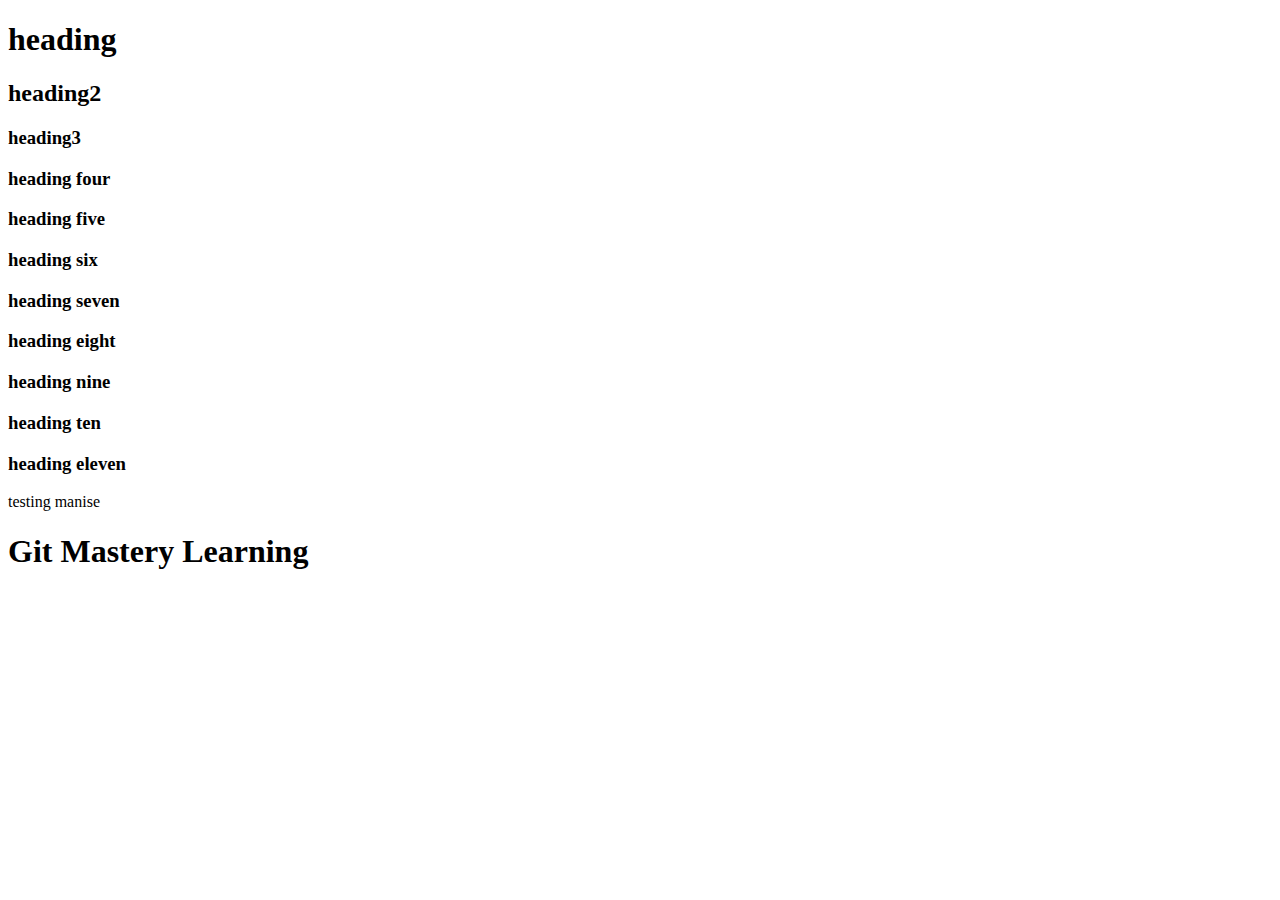
==== index.html @ 8b66d23d "testingmanise" ====
<!DOCTYPE html>
<html>
<head>
    <meta charset='utf-8'>
    <meta http-equiv='X-UA-Compatible' content='IE=edge'>
    <title>Page Title</title>
    <meta name='viewport' content='width=device-width, initial-scale=1'>
    <link rel='stylesheet' type='text/css' media='screen' href='main.css'>
    <script src='main.js'></script>
</head>
<body>
    <h1>heading</h1>
    <h2>heading2</h2>
    <h3>heading3</h3>
    <h3>heading four</h3>
    <h3>heading five</h3>
    <h3>heading six</h3>
    <h3>heading seven</h3>
    <h3>heading eight</h3>
    <h3>heading nine</h3>
    <h3>heading ten</h3>
    <h3>heading eleven</h3>
    <h10>testing manise</h10>

    <div>
        <h1>Git Mastery Learning</h1>
    </div>

</body>
</html>
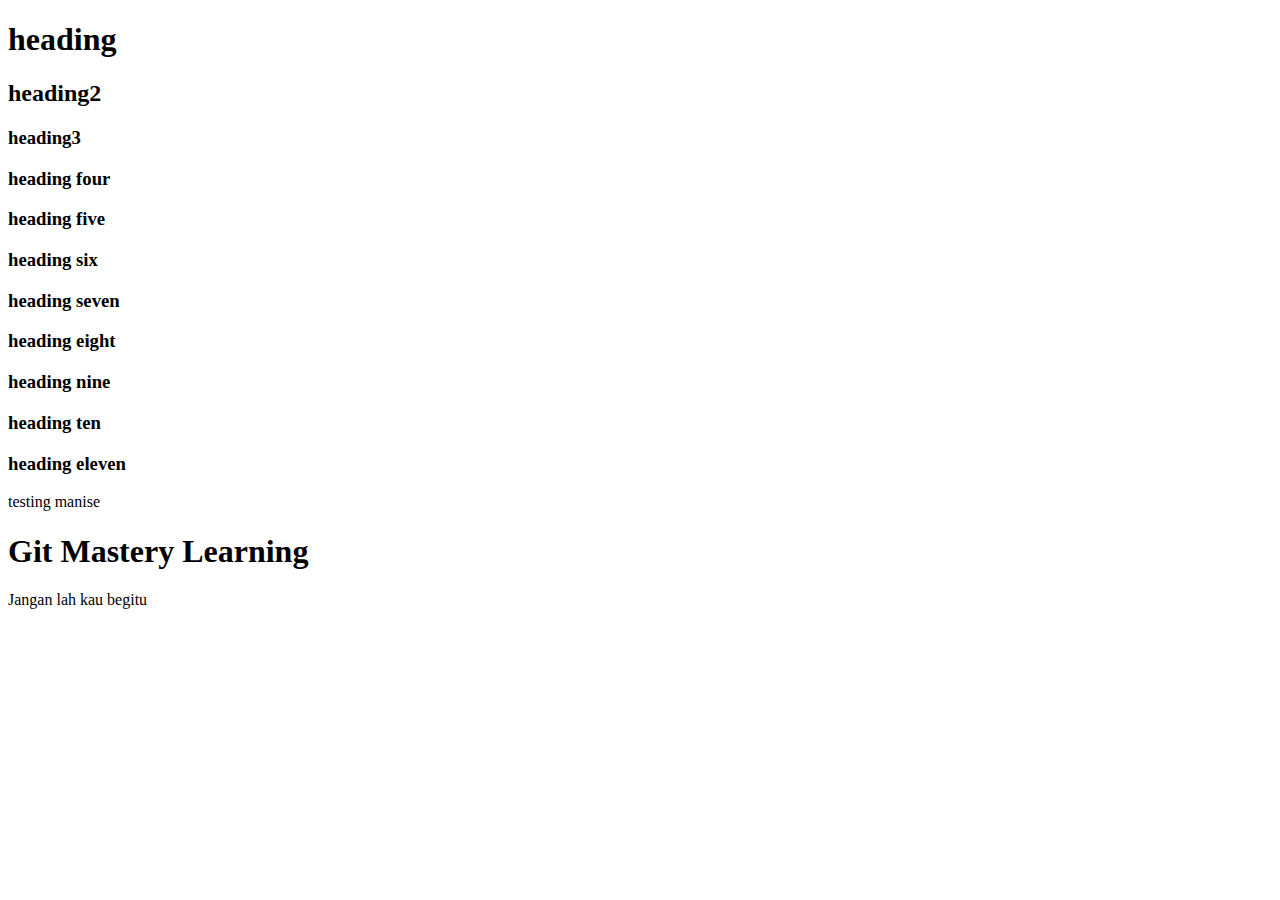
==== commit 0d615e27: "add janganlah kau begitu" ====
--- a/index.html
+++ b/index.html
@@ -26,5 +26,7 @@
         <h1>Git Mastery Learning</h1>
     </div>
 
+    <p> Jangan lah kau begitu</p>
+
 </body>
 </html>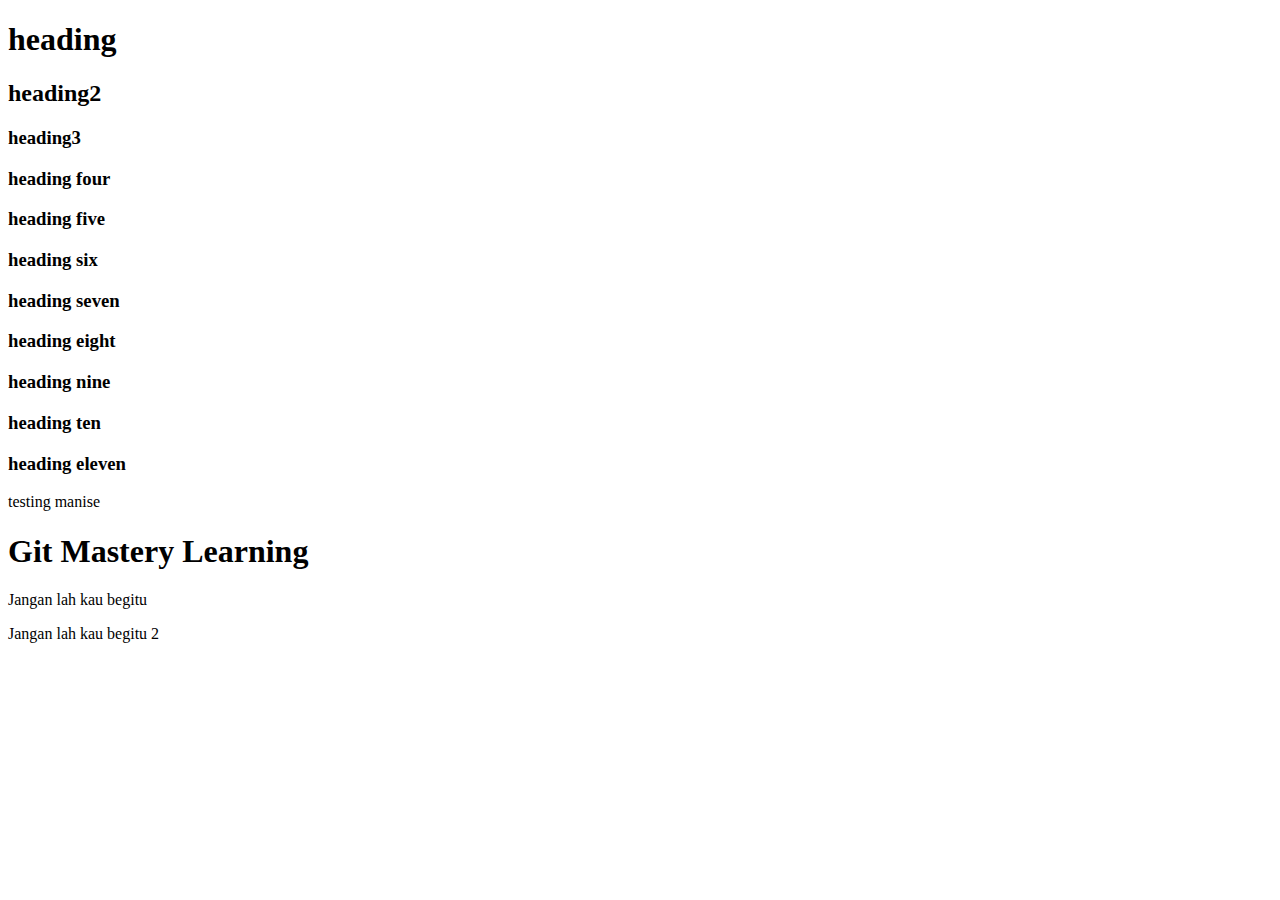
==== commit 6738031f: "adding jkb 2" ====
--- a/index.html
+++ b/index.html
@@ -28,5 +28,7 @@
 
     <p> Jangan lah kau begitu</p>
 
+    <p> Jangan lah kau begitu 2</p>
+
 </body>
 </html>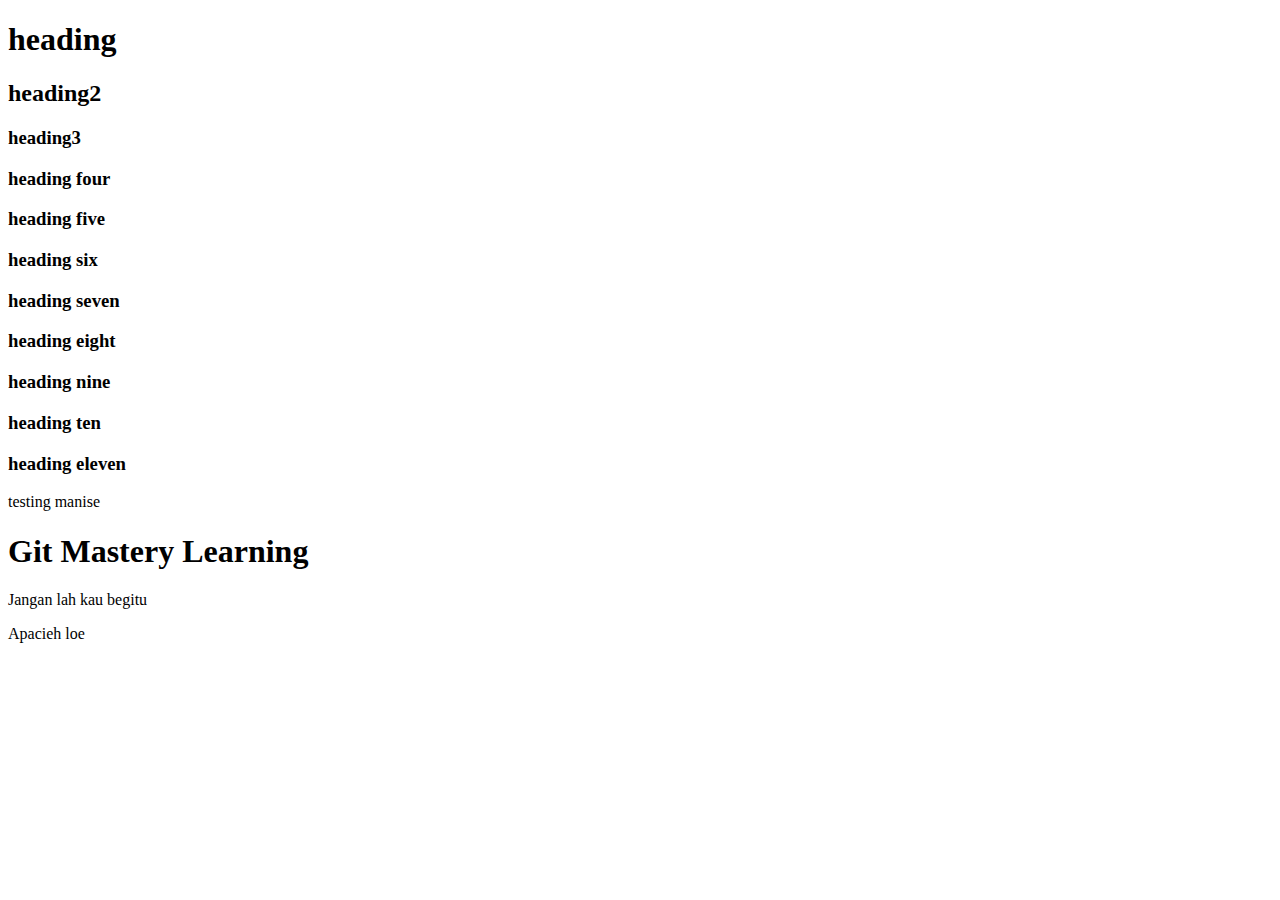
==== commit 78884be5: "adding new parapgraph" ====
--- a/index.html
+++ b/index.html
@@ -28,7 +28,7 @@
 
     <p> Jangan lah kau begitu</p>
 
-    <p> Jangan lah kau begitu 2</p>
+    <p> Apacieh loe</p>
 
 </body>
 </html>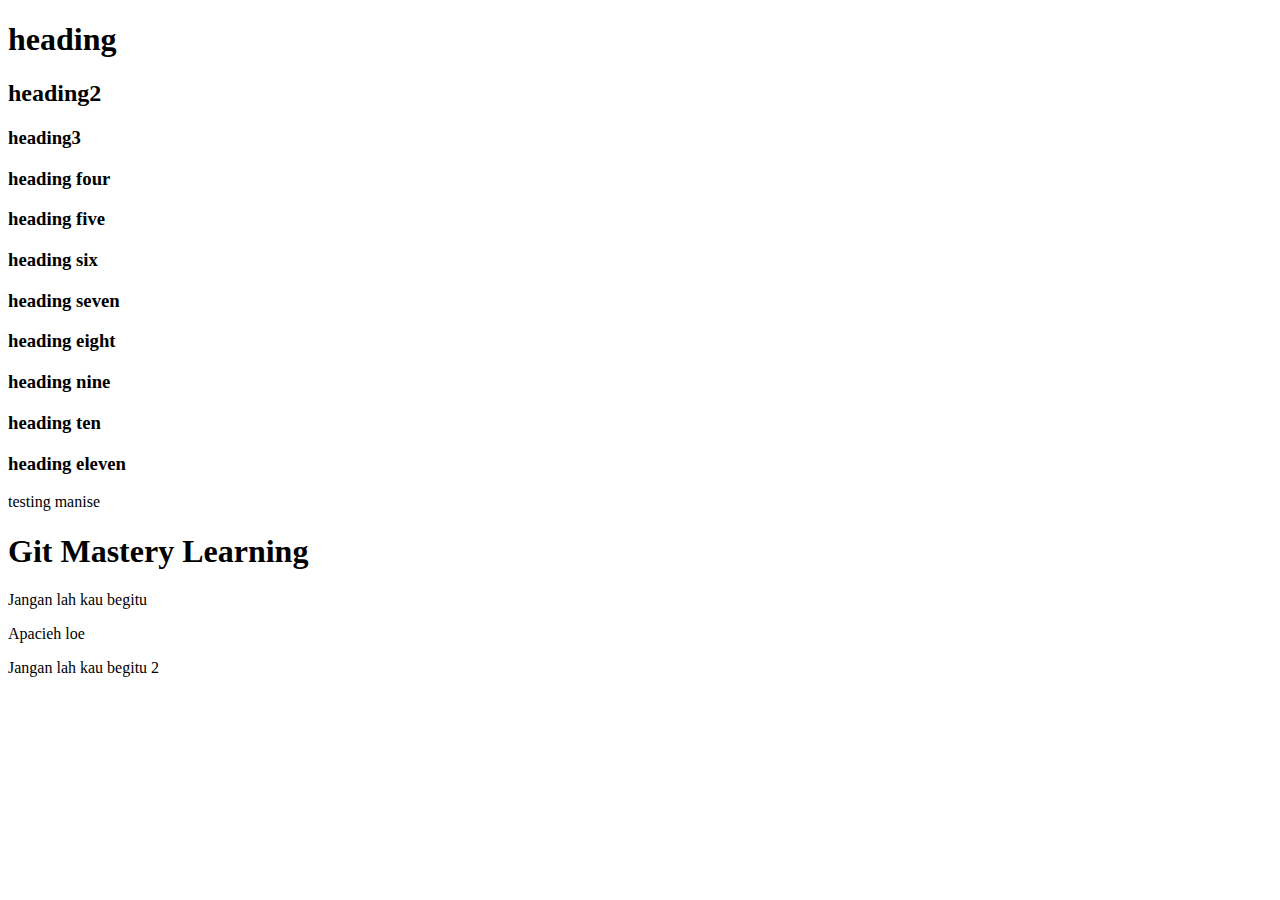
==== commit cdd14527: "fixing rebasing file" ====
--- a/index.html
+++ b/index.html
@@ -27,8 +27,8 @@
     </div>
 
     <p> Jangan lah kau begitu</p>
-
     <p> Apacieh loe</p>
+    <p> Jangan lah kau begitu 2</p>
 
 </body>
 </html>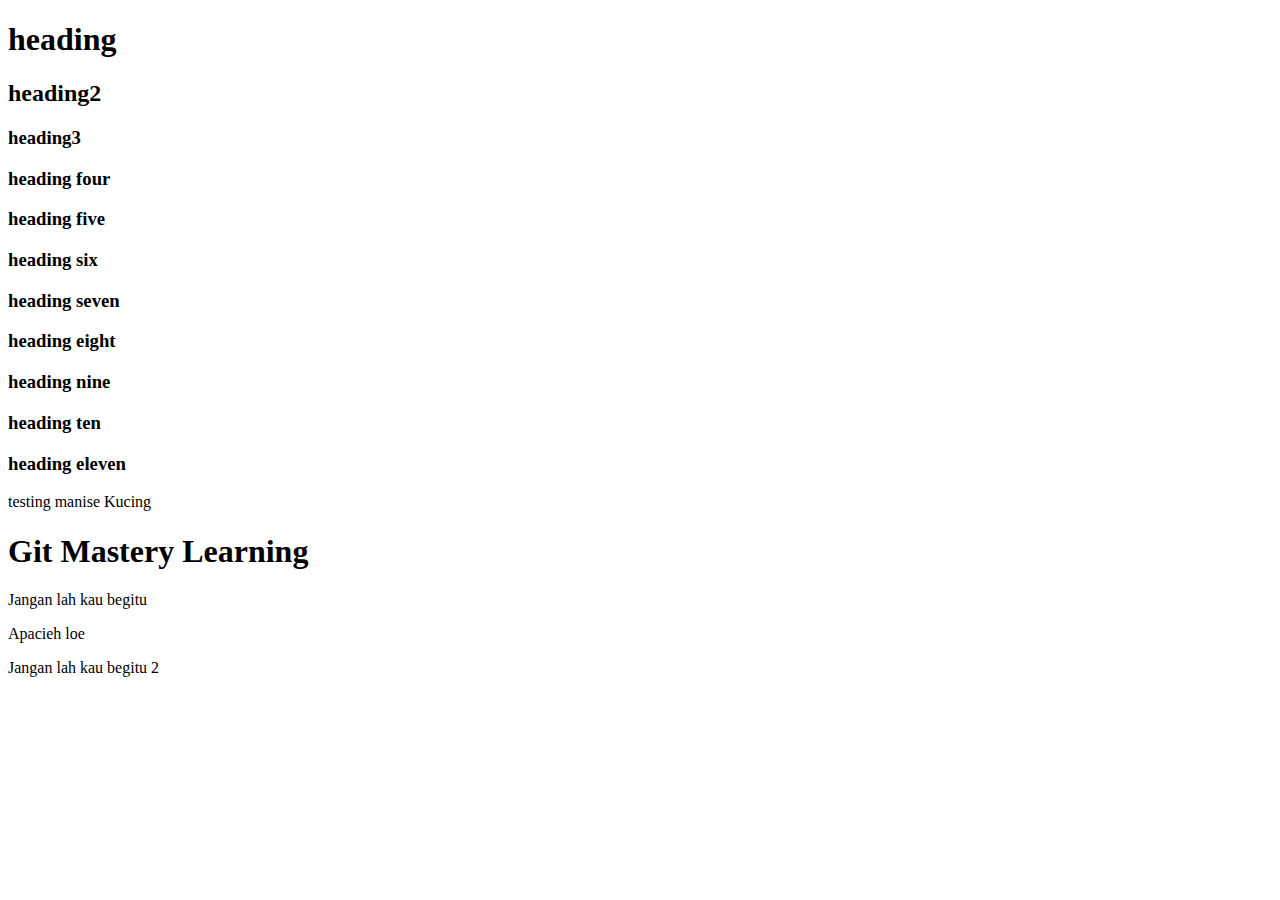
==== commit 713f2af3: "addkucing" ====
--- a/index.html
+++ b/index.html
@@ -21,6 +21,7 @@
     <h3>heading ten</h3>
     <h3>heading eleven</h3>
     <h10>testing manise</h10>
+    <h11>Kucing</h11>
 
     <div>
         <h1>Git Mastery Learning</h1>
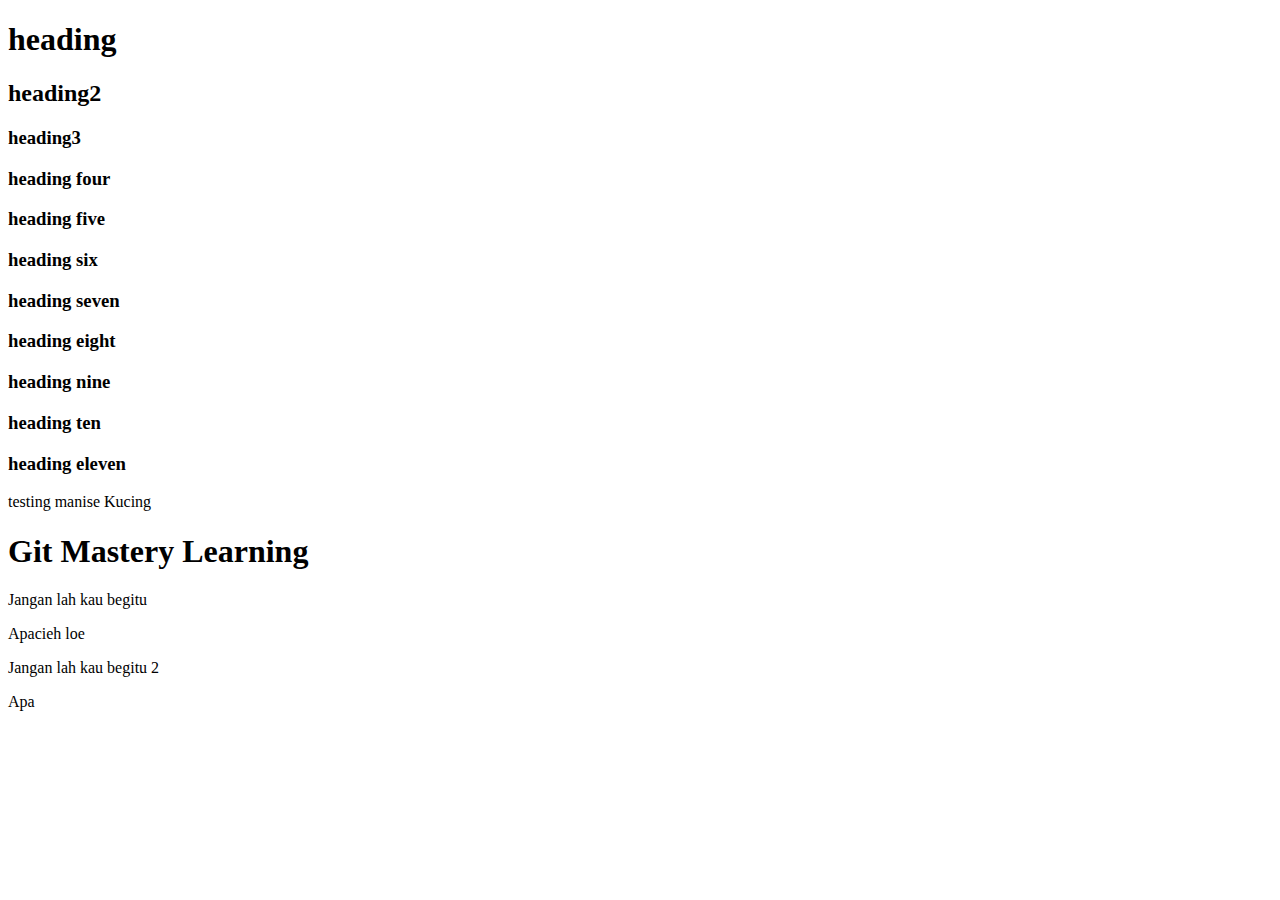
==== commit 19658496: "addp" ====
--- a/index.html
+++ b/index.html
@@ -30,6 +30,7 @@
     <p> Jangan lah kau begitu</p>
     <p> Apacieh loe</p>
     <p> Jangan lah kau begitu 2</p>
+    <p> Apa</p>
 
 </body>
 </html>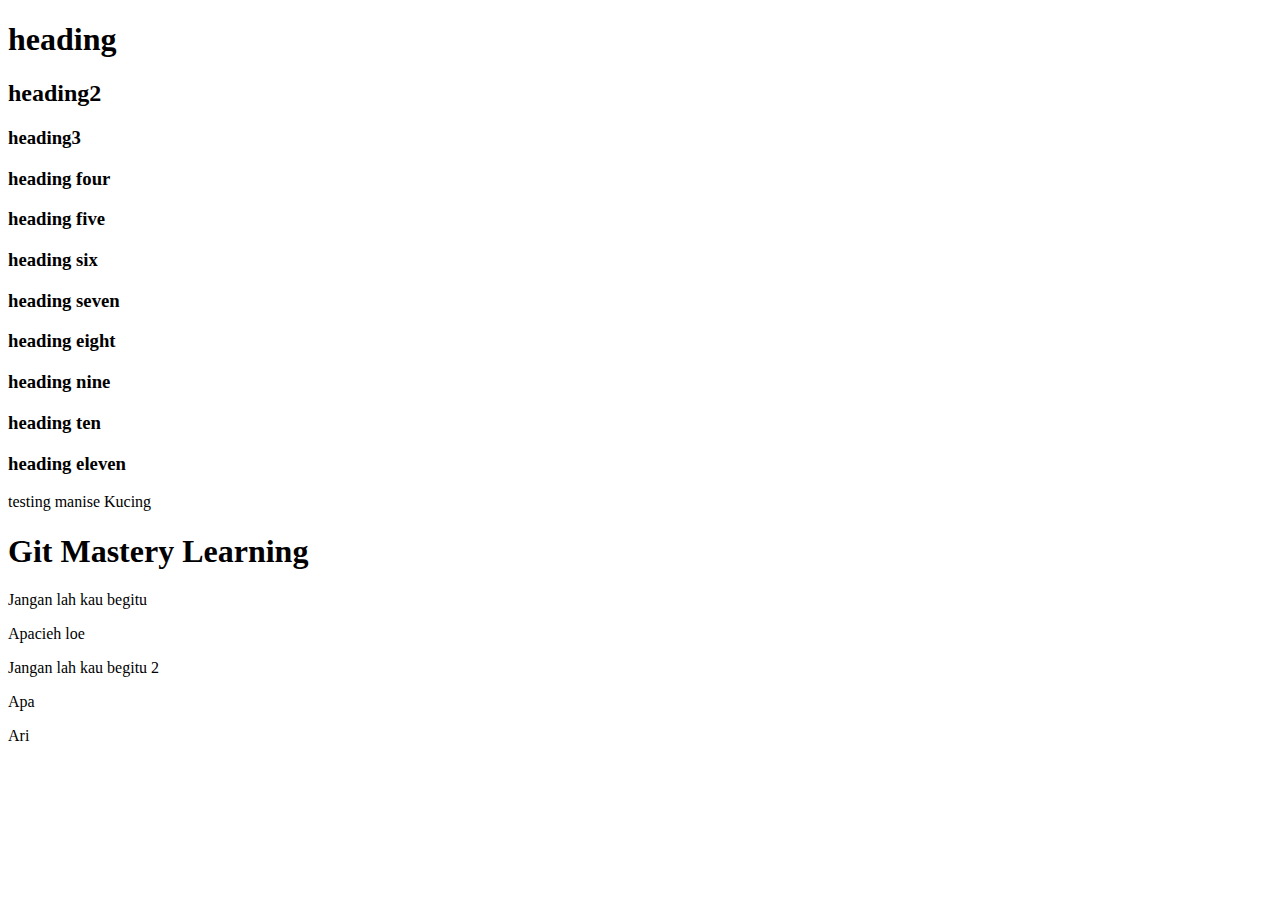
==== commit 20e07ac6: "update html" ====
--- a/index.html
+++ b/index.html
@@ -31,6 +31,7 @@
     <p> Apacieh loe</p>
     <p> Jangan lah kau begitu 2</p>
     <p> Apa</p>
+    <p> Ari</p>
 
 </body>
 </html>